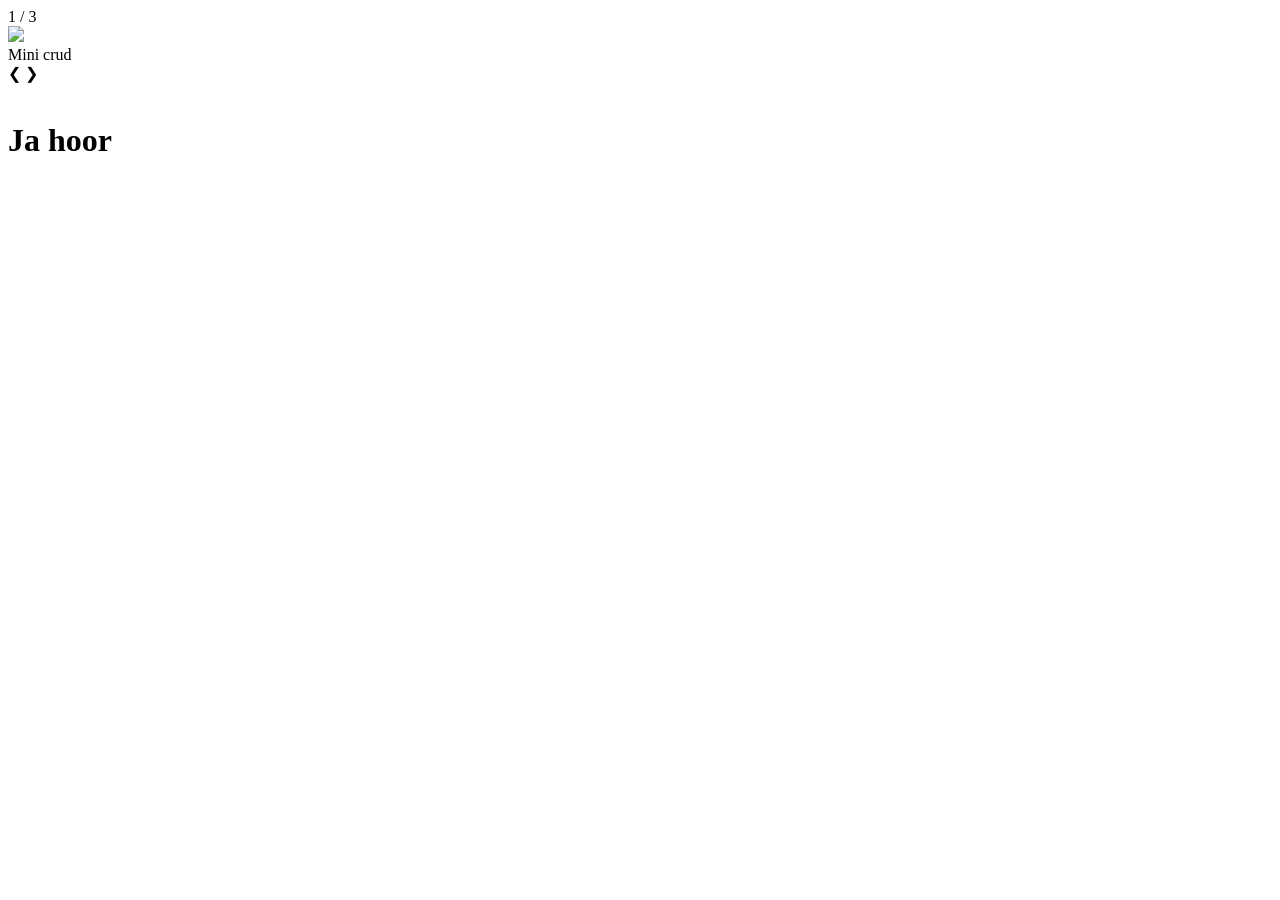
==== project.html @ 64a72f35 "project" ====
<!DOCTYPE html>
<html lang="en">
<head>
    <meta charset="UTF-8">
    <meta http-equiv="X-UA-Compatible" content="IE=edge">
    <meta name="viewport" content="width=device-width, initial-scale=1.0">
    <link rel="stylesheet" href="main.css">
    <title>Project</title>
</head>
<body>
<section id="placeholder">
    <div class="placeholder-container">
        <div>
            <div class="slideshow-container">

                <div class="mySlides fade">
                  <div class="numbertext">1 / 3</div>
                  <img src="img/minicrud.png" style="width:100%">
                  <div class="text">Mini crud</div>
                </div>
                
                <div class="mySlides fade">
                  <div class="numbertext">2 / 3</div>
                  <img src="img/Pokemonproject.png" style="width:100%">
                  <div class="text">Caption Two</div>
                </div>
                
                <div class="mySlides fade">
                  <div class="numbertext">3 / 3</div>
                  <img src="img/Pokemonproject.png" style="width:100%">
                  <div class="text">Caption Three</div>
                </div>
                
                <a class="prev" onclick="plusSlides(-1)"> ❮<a>
                <a class="next" onclick="plusSlides(1)">❯</a>
                
            </div>
                <br>
                
                <div style="text-align:center">
                  <span class="dot" onclick="currentSlide(1)"></span> 
                  <span class="dot" onclick="currentSlide(2)"></span> 
                  <span class="dot" onclick="currentSlide(3)"></span> 
                </div>
                <script>
                    console.log('test')
                    let slideIndex = 1;
                    showSlides(slideIndex);
                    
                    function plusSlides(n) {
                        console.log(n)
                      showSlides(slideIndex += n);
                    }
                    
                    function currentSlide(n) {
                      showSlides(slideIndex = n);
                    }
                    
                    function showSlides(n) {
                      let i;
                      let slides = document.getElementsByClassName("mySlides");
                      let dots = document.getElementsByClassName("dot");
                      if (n > slides.length) {slideIndex = 1}    
                      if (n < 1) {slideIndex = slides.length}
                      for (i = 0; i < slides.length; i++) {
                        slides[i].style.display = "none";  
                      }
                      for (i = 0; i < dots.length; i++) {
                        dots[i].className = dots[i].className.replace(" active", "");
                      }
                      slides[slideIndex-1].style.display = "block";  
                      dots[slideIndex-1].className += " active";
                    }
                    </script>
        </div>
    </div>
</section>
<div class="test">
    <h1>Ja hoor</h1>   
</div>

</body>
</html>
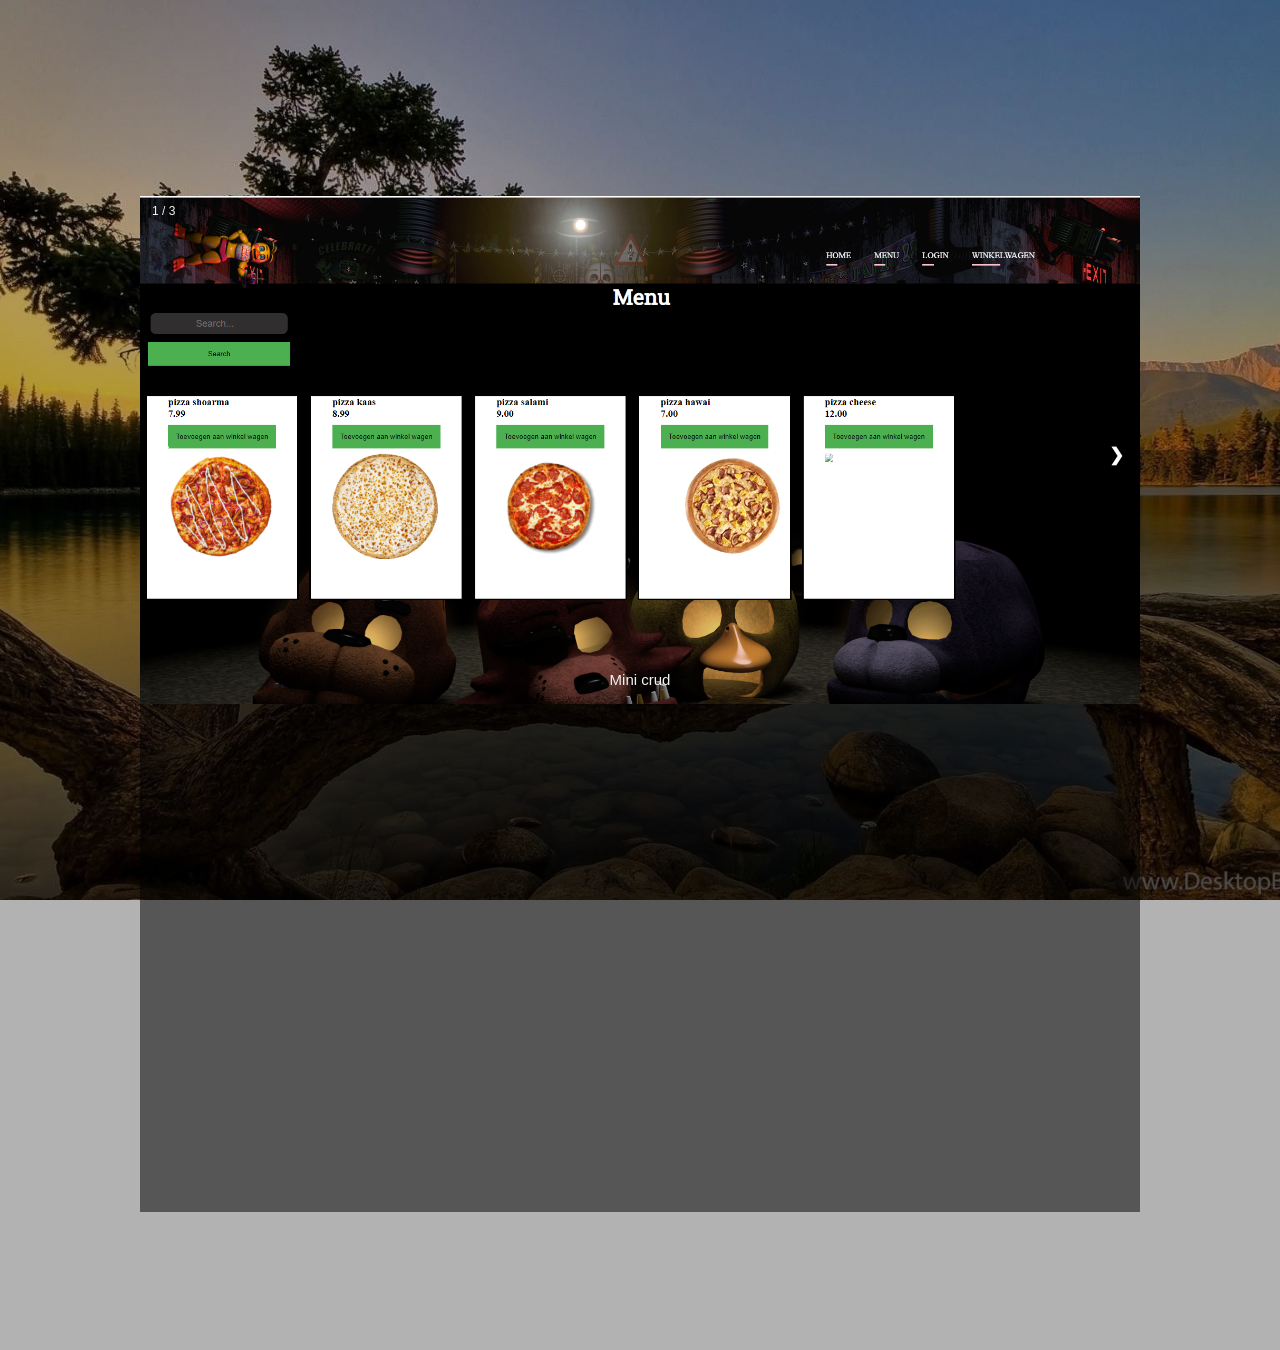
==== commit 01fe5984: "slide show" ====
--- a/project.html
+++ b/project.html
@@ -1,16 +1,24 @@
 <!DOCTYPE html>
 <html lang="en">
+
 <head>
     <meta charset="UTF-8">
     <meta http-equiv="X-UA-Compatible" content="IE=edge">
     <meta name="viewport" content="width=device-width, initial-scale=1.0">
-    <link rel="stylesheet" href="main.css">
-    <title>Project</title>
+    <link rel="stylesheet" href="css/main.css">
+    <title>main</title>
 </head>
+
 <body>
-<section id="placeholder">
-    <div class="placeholder-container">
-        <div>
+
+    <nav>
+        <a href="">Home</a> |
+        <a href="">Projecten</a> |
+        <a href="">Contact</a> |
+    </nav>
+
+    <section id="placeholder">
+        <div class="placeholder-container">
             <div class="slideshow-container">
 
                 <div class="mySlides fade">
@@ -38,9 +46,9 @@
                 <br>
                 
                 <div style="text-align:center">
-                  <span class="dot" onclick="currentSlide(1)"></span> 
+                  <!-- <span class="dot" onclick="currentSlide(1)"></span> 
                   <span class="dot" onclick="currentSlide(2)"></span> 
-                  <span class="dot" onclick="currentSlide(3)"></span> 
+                  <span class="dot" onclick="currentSlide(3)"></span>  -->
                 </div>
                 <script>
                     console.log('test')
@@ -73,11 +81,11 @@
                     }
                     </script>
         </div>
-    </div>
-</section>
-<div class="test">
-    <h1>Ja hoor</h1>   
-</div>
+    </section>
+    <!-- <div class="textcontainer">
+        <div class="page2"></div>
+        <h1 id="text">Ja hoor</h1>
+    </div> -->
+</body>
 
-</body>
 </html>
--- a/css/main.css
+++ b/css/main.css
@@ -0,0 +1,185 @@
+* {box-sizing: border-box}
+body {font-family: Verdana, sans-serif; margin:0}
+.mySlides {display: none}
+img {vertical-align: middle;}
+
+/* Slideshow container */
+.slideshow-container {
+  max-width: 1000px;
+  position: relative;
+  margin: auto;
+}
+
+/* Slideshow container */
+.slideshow-container {
+    max-width: 1000px;
+    position: relative;
+    margin: auto;
+  }
+  
+  /* Next & previous buttons */
+  .prev, .next {
+    cursor: pointer;
+    position: absolute;
+    top: 50%;
+    width: auto;
+    padding: 16px;
+    margin-top: -22px;
+    color: white;
+    font-weight: bold;
+    font-size: 18px;
+    transition: 0.6s ease;
+    border-radius: 0 3px 3px 0;
+    user-select: none;
+  }
+  
+  /* Position the "next button" to the right */
+  .next {
+    right: 0;
+    border-radius: 3px 0 0 3px;
+  }
+  
+  /* On hover, add a black background color with a little bit see-through */
+  .prev:hover, .next:hover {
+    background-color: rgba(0,0,0,0.8);
+  }
+  
+  /* Caption text */
+  .text {
+    color: #f2f2f2;
+    font-size: 15px;
+    padding: 8px 12px;
+    position: absolute;
+    bottom: 8px;
+    width: 100%;
+    text-align: center;
+  }
+  
+  /* Number text (1/3 etc) */
+  .numbertext {
+    color: #f2f2f2;
+    font-size: 12px;
+    padding: 8px 12px;
+    position: absolute;
+    top: 0;
+  }
+  
+  /* The dots/bullets/indicators */
+  .dot {
+    cursor: pointer;
+    height: 15px;
+    width: 15px;
+    margin: 0 2px;
+    background-color: #bbb;
+    border-radius: 50%;
+    display: inline-block;
+    transition: background-color 0.6s ease;
+  }
+  
+  .active, .dot:hover {
+    background-color: #717171;
+  }
+  
+  /* Fading animation */
+  .fade {
+    animation-name: fade;
+    animation-duration: 1.5s;
+  }
+  
+  @keyframes fade {
+    from {opacity: .4} 
+    to {opacity: 1}
+  }
+
+html {
+    font-size: large;
+    font-family: Verdana, Geneva, Tahoma, sans-serif;
+}
+
+body {
+    overflow: hidden;
+}
+
+.placeholder-container {
+    min-height: 100vh;
+    width: 100%;
+    display: flex;
+    justify-content: center;
+    align-items: center;
+}
+
+#placeholder {
+    background-image: url("../img/Backgroundnature.jpg");
+    background-size: cover;
+    background-position: top center;
+    position: relative;
+    z-index: 1;
+}
+#placeholder ::after{
+    content:'';
+    position: absolute;
+    left: 0;
+    right: 0;
+    height: 100%;
+    width: 100%;
+    background-color: black;
+    opacity: .3;
+    z-index: -1;
+    scroll-behavior:smooth;
+}
+
+#placeholder h1 {
+    display: block;
+    width: fit-content;
+    font-size: 4rem;
+    position:relative;
+    color: white;
+}
+
+#placeholder .cta {
+    display: inline-block;
+    padding: 10px,30px;
+    color: white;
+    background-color: transparent;
+    border: 2px solid white;
+    font-size: 2rem;
+    text-transform: uppercase;
+    letter-spacing: .1rem;
+    margin-top: 30px;
+    transition: .5s ease;
+}
+
+ #placeholder .cta:hover { 
+    color: white;
+    background-color: purple;
+} 
+
+/* .textcontainer {
+    background-color: black;
+    opacity: .3;
+    text-align: center;
+
+} */
+
+/* .page2 {
+    min-height: 100vh;
+    width: 100%;
+    background-color: blue;
+} */
+
+h1 {
+    color: white;
+}
+
+a {
+    color: white;
+}
+
+/* #text {
+    text-align: center;
+} */
+
+nav {
+    position: fixed;
+    text-decoration: aliceblue;
+}
